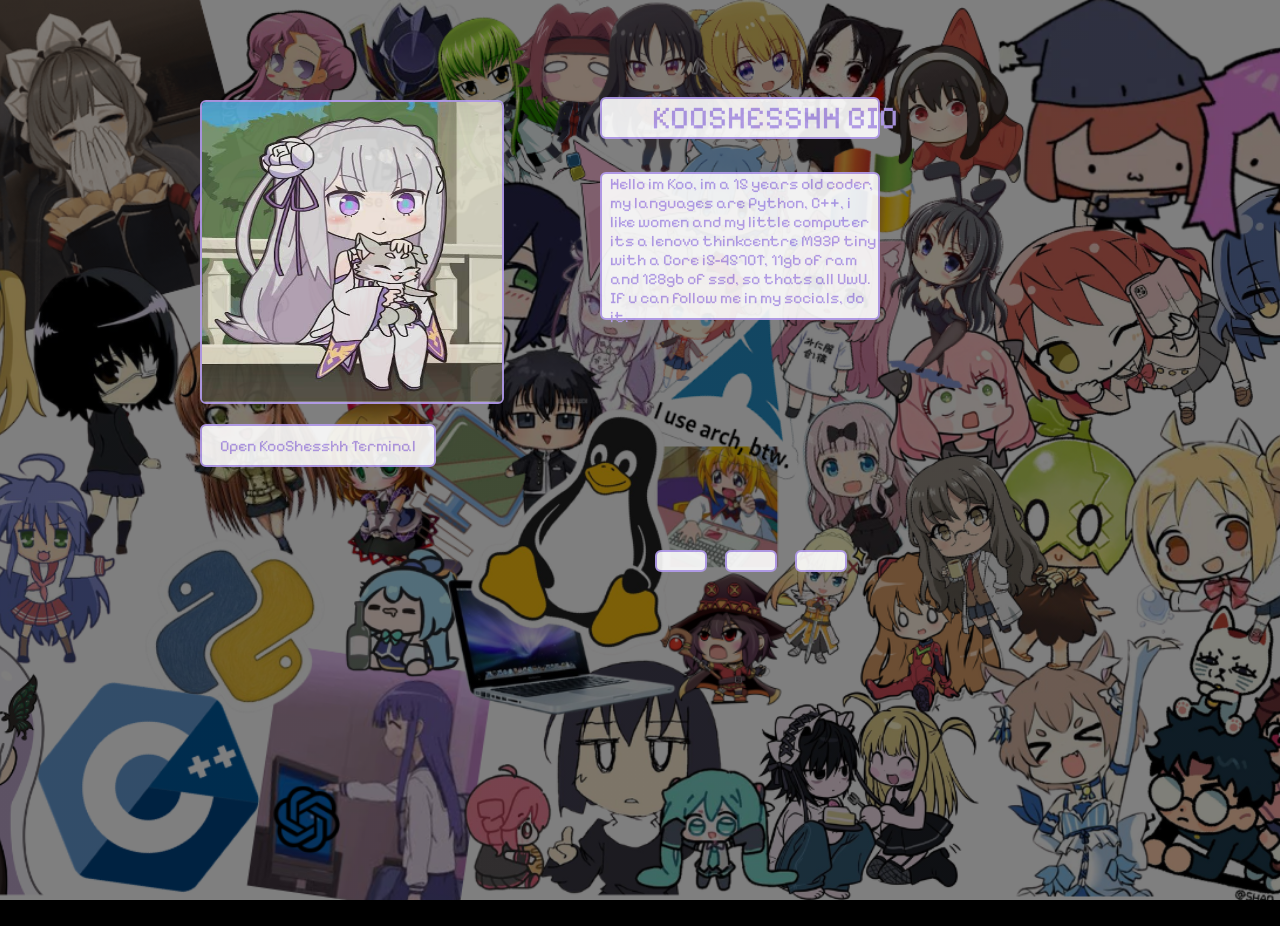
==== index.html @ 96581c34 "New web site" ====
<!doctype html>
<html lang="es-MX">
  <head>
    <meta charset="utf-8" />
    <title>KooShesshh</title>
    <link rel="shortcut icon" href="assets/emilia.ico" />
    <link rel="stylesheet" href="https://www.nerdfonts.com/assets/css/webfont.css">
    <link href="style.css" rel="stylesheet" type="text/css"
/>
<link rel="preconnect" href="https://fonts.googleapis.com">
<link rel="preconnect" href="https://fonts.gstatic.com" crossorigin>
<link href="https://fonts.googleapis.com/css2?family=Pixelify+Sans:wght@400..700&display=swap" rel="stylesheet">
<meta name="viewport" content="width=device-width, initial-scale=1.0">
  </head>
  <body>
      <div class="pfp">
  <img
  src="assets/emilia.jpg"
  alt="KooShesshh pfp"
  />
  <h1> KOOSHESSHH BIO</h1>
  <a href="terminal.html" class="terminal">Open KooShesshh Terminal</a>
  <p> Hello im Koo, im a 15 years old coder, my languages are Python, C++, i like women and my little computer its a lenovo thinkcentre M93P tiny with a Core i5-4570T, 11gb of ram and 128gb of ssd, so thats all UwU. If u can follow me in my socials, do it.</p>
  </div>
  <a href="https://www.youtube.com/@KooShesshh" class="boton"><i class="nf nf-fa-youtube"></i></a>
  <a href="https://www.x.com/KooShesshh" class="boton"><i class="nf nf-cod-twitter"></i></a>
  <a href="https://www.github.com/KooShesshh" class="boton"><i class="nf nf-dev-github"></i></a>
  </body>
</html>
---- style.css ----
.pixelify-sans-<uniquifier> {
  font-family: "Pixelify Sans", sans-serif;
  font-optical-sizing: auto;
  font-weight: 400;
  font-style: normal;
}

html, body {
  overflow: hidden;
  height: 100%;
  margin: 0;
  padding: 0;
}

.pfp {
    margin: 0 !important;
    min-height: 100vh;
    box-sizing: border-box;
    padding-right: 800px;
    padding-left: 200px;
    padding-top: 100px;
    padding-bottom: 0px;
    margin-right: 67px;
    margin-top: 67px;    
}

.pfp img {
    width: 300px;
    height: 300px;
    border: 2px solid #b59ef0;
    border-radius: 6px;
    animation-duration: 3s;
    animation-name: slide-in-right;
    opacity: 0.9;
}

.boton {
  position: relative;
  bottom: 350px;
  left: 640px;
  margin-left: 15px;
  margin-right: 0px;
  display: inline-block;
  padding-bottom: 9px;
  padding-top: 9px;
  padding-left: 24px;
  padding-right: 24px;
  background-color: white;
  color: #b59ef0;
  text-decoration: none;
  border-radius: 6px;
  font-weight: 500;
  border: 2px #b59ef0 solid;
  cursor: pointer;
  animation-duration: 3s;
  animation-name: slide-in-up;
  transition: 0.5s ease-in-out;
  opacity: 0.9;
}

.pfp .terminal{
    position: relative;
    text-decoration: none;
    display: flex;
    color: #b59ef0;
    bottom: 69px;
    max-width: 280px;
    width: fit-content;
    padding: 10px 18px;
    box-sizing: border-box;
    white-space: nowrap;
    border: 2px #b59ef0 solid;
    border-radius: 6px;
    background-color: white;
    font-family: "Pixelify Sans", sans-serif;
    font-optical-sizing: auto;
    font-weight: 300;
    font-style: normal;
    cursor: pointer;
    animation-duration: 2s;
    animation-name: slide-in-up;
    transition: 0.5s ease-in-out;
    opacity: 0.9;
}

.pfp .terminal:hover {
    background-color: #b59ef0;
    color: white;
}

@keyframes slide-in-up {
  from {
    translate: 0 150vw;
    scale: 200% 1;
  }

  to {
    translate: 0 0;
    scale: 100% 1;
  }
}

.boton:hover {
    background-color: #b59ef0;
    color: white;
}

.pfp h1 {
    position: relative;
    display: flex;
    box-sizing: border-box;
    white-space: nowrap;
    bottom: 332px;
    left: 400px;
    color: #b59ef0;
    border: 2px #b59ef0 solid;
    border-radius: 6px;
    background-color: white;
    padding-left: 50px;
    font-family: "Pixelify Sans", sans-serif;
    font-optical-sizing: auto;
    font-weight: 300;
    font-style: normal;
    animation-duration: 3s;
    animation-name: slide-in-right;
    opacity: 0.9;
}

@keyframes slide-in-right {
  from {
    translate: 150vw 0;
    scale: 200% 1;
  }

  to {
    translate: 0 0;
    scale: 100% 1;
  }
}

body {
    min-height: 100vh;
    font-family: "Pixelify Sans", sans-serif;
    background-color: black;
    color: white;
    background-image: 
        linear-gradient(rgba(0, 0, 0, 0.5), rgba(0, 0, 0, 0.5)),
        url(assets/Wallpaper.png);
    background-attachment: fixed;
    background-position: center;
    background-size: cover;
    overflow-x: hidden;
    background-repeat: no-repeat;
}

.pfp p {
    position: relative;
    height: 144px;
    bottom: 380px;
    left: 400px;
    color: #b59ef0;
    border: 2px #b59ef0 solid;
    border-radius: 6px;
    background-color: white;
    padding-left: 8px;
    font-family: "Pixelify Sans", sans-serif;
    font-optical-sizing: auto;
    font-weight: 300;
    font-style: normal;
    animation-duration: 2s;
    animation-name: slide-in-left;
    opacity: 0.9;
}

@keyframes slide-in-left {
  from {
    translate: 150vw 0;
    scale: 200% 1;
  }

  to {
    translate: 0 0;
    scale: 100% 1;
  }
}
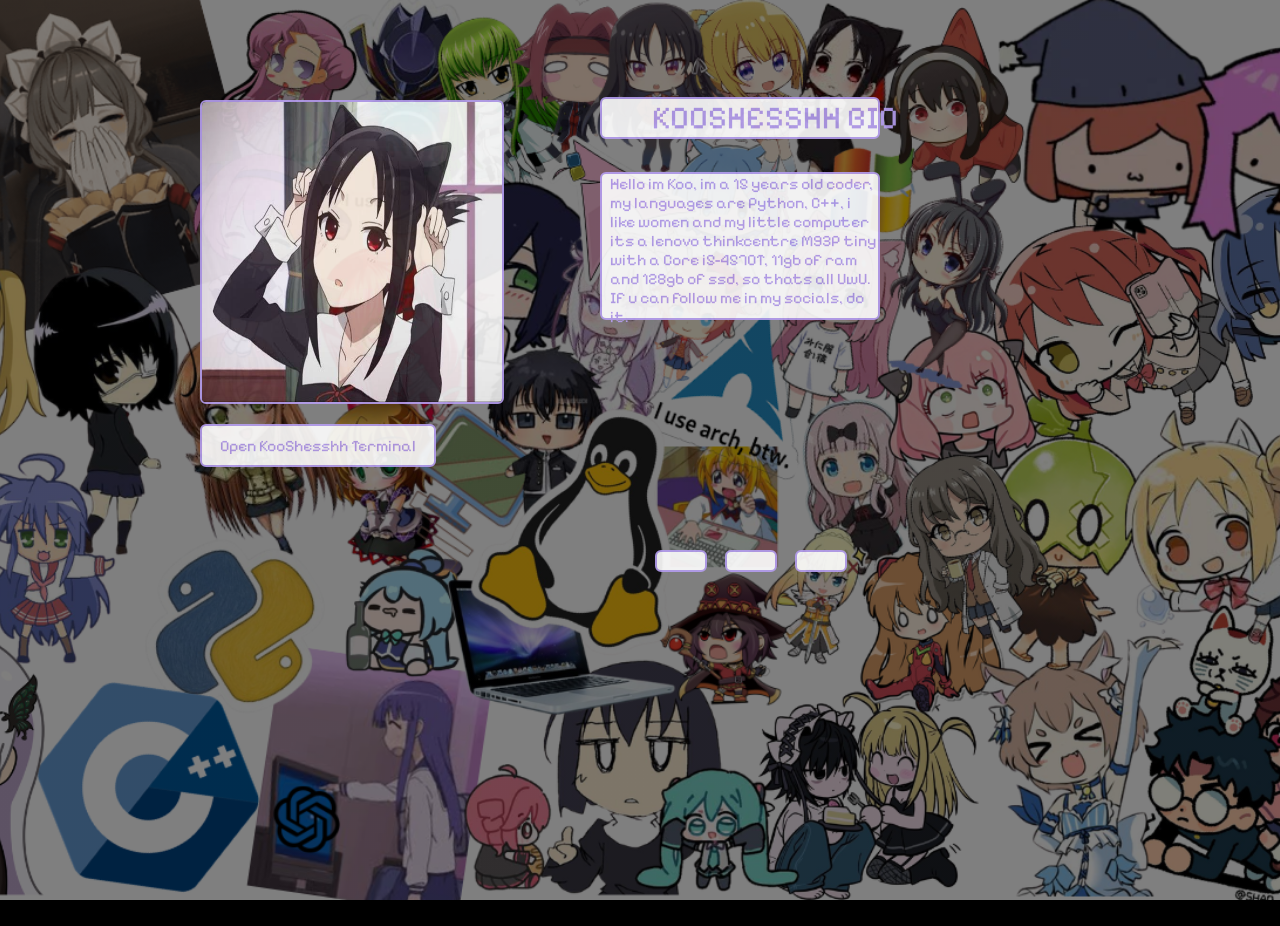
==== commit 339c319a: "Change profile picture" ====
--- a/index.html
+++ b/index.html
@@ -15,7 +15,7 @@
   <body>
       <div class="pfp">
   <img
-  src="assets/emilia.jpg"
+  src="assets/kaguya.jpg"
   alt="KooShesshh pfp"
   />
   <h1> KOOSHESSHH BIO</h1>
--- a/style.css
+++ b/style.css
@@ -183,3 +183,91 @@
     scale: 100% 1;
   }
 }
+
+@media screen and (max-width: 1200px) {
+
+  html, body {
+    overflow: auto !important;
+    height: auto !important;
+    min-height: 100% !important;
+    text-align: center !important;
+  }
+
+  .pfp {
+    padding: 30px 15px !important;
+    margin: 0 !important;
+    display: flex !important;
+    flex-direction: column !important;
+    align-items: center !important;
+    justify-content: flex-start !important;
+    text-align: center !important;
+    min-height: auto !important;
+  }
+
+  .pfp img {
+    width: 200px !important;
+    height: 200px !important;
+    margin: 15px auto 20px auto !important;
+    position: static !important;
+    left: auto !important;
+    bottom: auto !important;
+    opacity: 0.9 !important;
+  }
+
+  .pfp h1 {
+    position: static !important;
+    left: auto !important;
+    bottom: auto !important;
+    top: auto !important;
+    margin: 10px auto !important;
+    padding: 10px 18px !important;
+    white-space: normal !important;
+    font-size: 1.35rem !important;
+    width: fit-content !important;
+    opacity: 0.9 !important;
+  }
+
+ .pfp p {
+    position: static !important;
+    left: auto !important;
+    bottom: auto !important;
+    top: auto !important;
+    right: auto !important;
+    height: auto !important;
+    width: 90% !important;
+    max-width: 340px !important;
+    margin: 15px auto !important;
+    padding: 14px 12px !important;
+    text-align: center !important;
+    white-space: normal !important;
+    display: block !important;
+    opacity: 0.9 !important;
+    visibility: visible !important;
+    color: #b59ef0 !important;
+    background-color: white !important;
+    border: 2px solid #b59ef0 !important;
+    border-radius: 6px !important;
+    font-size: 0.95rem !important;
+    line-height: 1.5 !important;
+    opacity: 0.9 !important;
+  }
+
+  .pfp .terminal {
+    position: static !important;
+    left: auto !important;
+    bottom: auto !important;
+    margin: 16px auto !important;
+    display: inline-block !important;
+    width: fit-content !important;
+    opacity: 0.9 !important;
+  }
+
+  .boton {
+    position: static !important;
+    left: auto !important;
+    bottom: auto !important;
+    display: inline-block !important;
+    margin: 8px 6px !important;
+    opacity: 0.9 !important;
+  }
+}
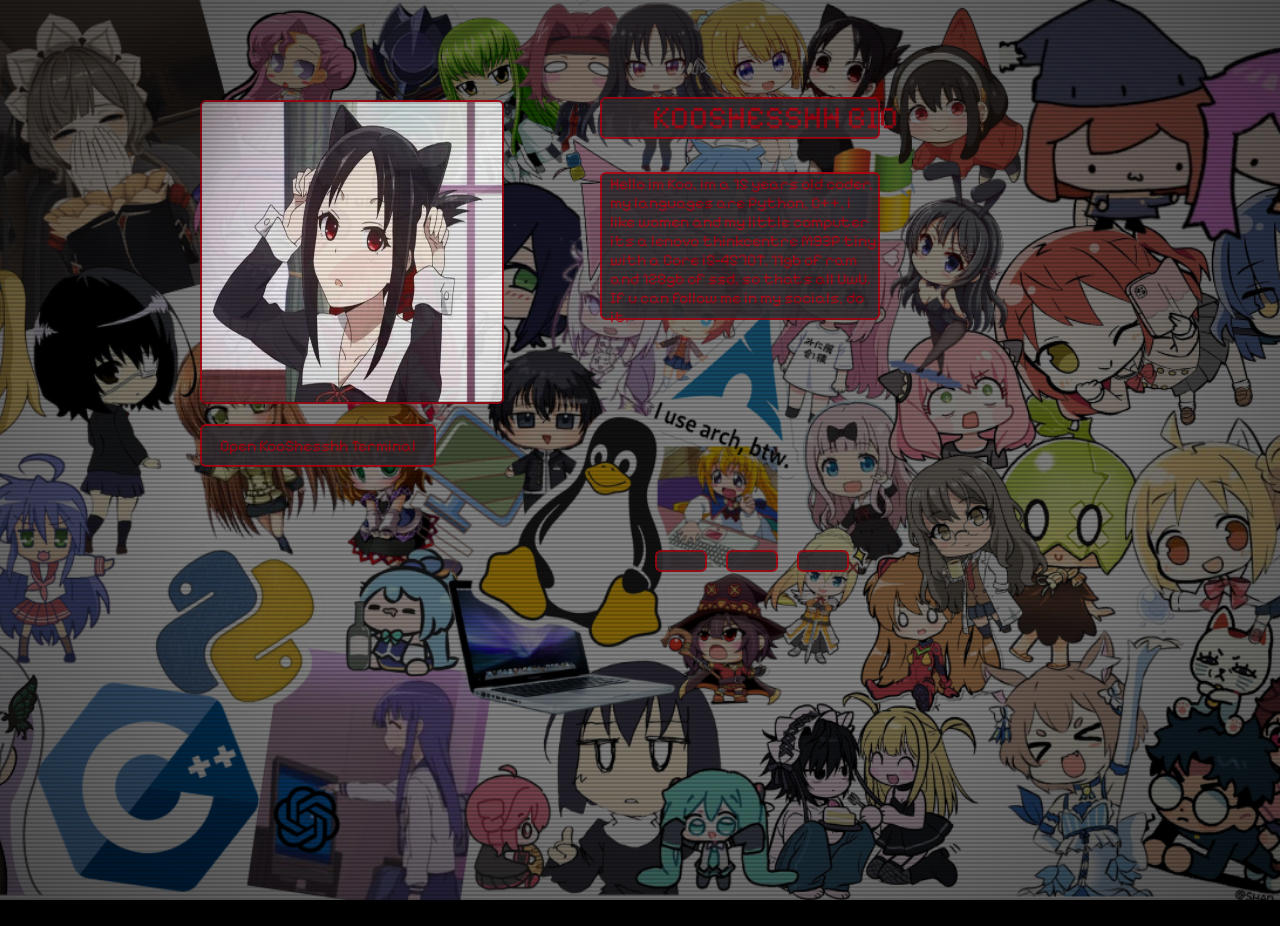
==== commit d6b4e696: "Update index.html" ====
--- a/index.html
+++ b/index.html
@@ -3,7 +3,7 @@
   <head>
     <meta charset="utf-8" />
     <title>KooShesshh</title>
-    <link rel="shortcut icon" href="assets/emilia.ico" />
+    <link rel="shortcut icon" href="assets/icon.ico" />
     <link rel="stylesheet" href="https://www.nerdfonts.com/assets/css/webfont.css">
     <link href="style.css" rel="stylesheet" type="text/css"
 />
--- a/style.css
+++ b/style.css
@@ -27,7 +27,7 @@
 .pfp img {
     width: 300px;
     height: 300px;
-    border: 2px solid #b59ef0;
+    border: 2px solid #af0412;
     border-radius: 6px;
     animation-duration: 3s;
     animation-name: slide-in-right;
@@ -45,12 +45,12 @@
   padding-top: 9px;
   padding-left: 24px;
   padding-right: 24px;
-  background-color: white;
-  color: #b59ef0;
+  background-color: #342e32;
+  color: #af0412;
   text-decoration: none;
   border-radius: 6px;
   font-weight: 500;
-  border: 2px #b59ef0 solid;
+  border: 2px #af0412 solid;
   cursor: pointer;
   animation-duration: 3s;
   animation-name: slide-in-up;
@@ -62,16 +62,16 @@
     position: relative;
     text-decoration: none;
     display: flex;
-    color: #b59ef0;
+    color: #af0412;
     bottom: 69px;
     max-width: 280px;
     width: fit-content;
     padding: 10px 18px;
     box-sizing: border-box;
     white-space: nowrap;
-    border: 2px #b59ef0 solid;
+    border: 2px #af0412 solid;
     border-radius: 6px;
-    background-color: white;
+    background-color: #342e32;
     font-family: "Pixelify Sans", sans-serif;
     font-optical-sizing: auto;
     font-weight: 300;
@@ -84,8 +84,8 @@
 }
 
 .pfp .terminal:hover {
-    background-color: #b59ef0;
-    color: white;
+    background-color: #af0412;
+    color: #342e32;
 }
 
 @keyframes slide-in-up {
@@ -101,8 +101,8 @@
 }
 
 .boton:hover {
-    background-color: #b59ef0;
-    color: white;
+    background-color: #af0412;
+    color: #342e32;
 }
 
 .pfp h1 {
@@ -112,10 +112,10 @@
     white-space: nowrap;
     bottom: 332px;
     left: 400px;
-    color: #b59ef0;
-    border: 2px #b59ef0 solid;
+    color: #af0412;
+    border: 2px #af0412 solid;
     border-radius: 6px;
-    background-color: white;
+    background-color: #342e32;
     padding-left: 50px;
     font-family: "Pixelify Sans", sans-serif;
     font-optical-sizing: auto;
@@ -139,18 +139,50 @@
 }
 
 body {
-    min-height: 100vh;
-    font-family: "Pixelify Sans", sans-serif;
-    background-color: black;
-    color: white;
-    background-image: 
-        linear-gradient(rgba(0, 0, 0, 0.5), rgba(0, 0, 0, 0.5)),
-        url(assets/Wallpaper.png);
-    background-attachment: fixed;
-    background-position: center;
-    background-size: cover;
-    overflow-x: hidden;
-    background-repeat: no-repeat;
+  min-height: 100vh;
+  background-color: black;
+  color: white;
+  background-image:
+    linear-gradient(rgba(0, 0, 0, 0.5), rgba(0, 0, 0, 0.5)),
+    url(assets/Wallpaper.png);
+  background-position: center;
+  background-size: cover;
+  background-repeat: no-repeat;
+  overflow-x: hidden;
+  position: relative;
+}
+
+body::before {
+  content: "";
+  position: fixed;
+  inset: 0;
+  width: 100%;
+  height: 100%;
+  pointer-events: none;
+  z-index: 9999;
+  background: repeating-linear-gradient(
+    to bottom,
+    transparent 0px,
+    transparent 2px,
+    rgba(0, 0, 0, 0.22) 2px,
+    rgba(0, 0, 0, 0.22) 4px
+  );
+  opacity: 0.75;
+}
+
+body::after {
+  content: "";
+  position: fixed;
+  inset: 0;
+  width: 100%;
+  height: 100%;
+  pointer-events: none;
+  z-index: 9998;
+  background: radial-gradient(
+    ellipse at center,
+    transparent 50%,
+    rgba(0, 0, 0, 0.4) 100%
+  );
 }
 
 .pfp p {
@@ -158,10 +190,10 @@
     height: 144px;
     bottom: 380px;
     left: 400px;
-    color: #b59ef0;
-    border: 2px #b59ef0 solid;
+    color: #af0412;
+    border: 2px #af0412 solid;
     border-radius: 6px;
-    background-color: white;
+    background-color: #342e32;
     padding-left: 8px;
     font-family: "Pixelify Sans", sans-serif;
     font-optical-sizing: auto;
@@ -186,11 +218,23 @@
 
 @media screen and (max-width: 1200px) {
 
-  html, body {
+ html, body {
     overflow: auto !important;
     height: auto !important;
     min-height: 100% !important;
     text-align: center !important;
+    background-attachment: scroll !important;
+  }
+
+  body::before {
+    background: repeating-linear-gradient(
+      to bottom,
+      transparent 0px,
+      transparent 1px,
+      rgba(0, 0, 0, 0.2) 1px,
+      rgba(0, 0, 0, 0.2) 3px
+    );
+    opacity: 0.65;
   }
 
   .pfp {
@@ -227,7 +271,7 @@
     opacity: 0.9 !important;
   }
 
- .pfp p {
+  .pfp p {
     position: static !important;
     left: auto !important;
     bottom: auto !important;
@@ -241,11 +285,10 @@
     text-align: center !important;
     white-space: normal !important;
     display: block !important;
-    opacity: 0.9 !important;
     visibility: visible !important;
-    color: #b59ef0 !important;
-    background-color: white !important;
-    border: 2px solid #b59ef0 !important;
+    color: #af0412 !important;
+    background-color: #342e32 !important;
+    border: 2px solid #af0412 !important;
     border-radius: 6px !important;
     font-size: 0.95rem !important;
     line-height: 1.5 !important;
